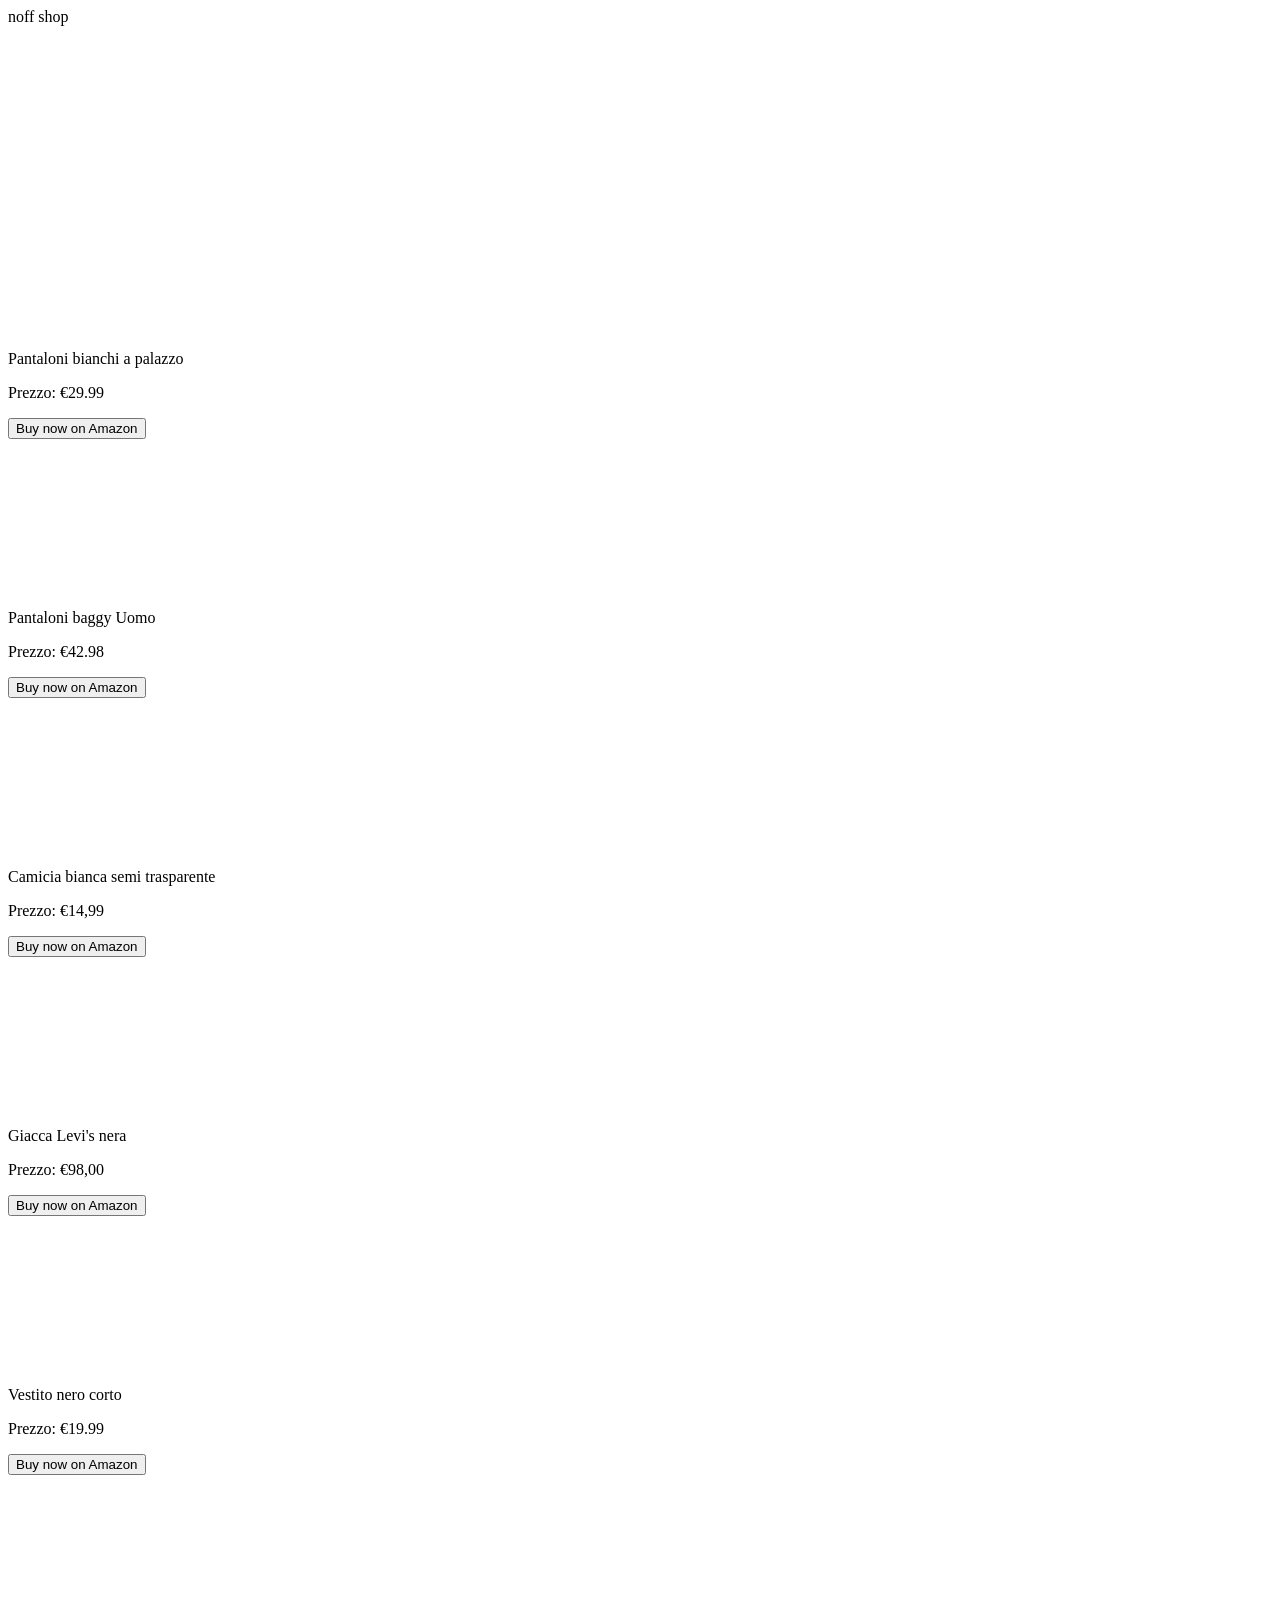
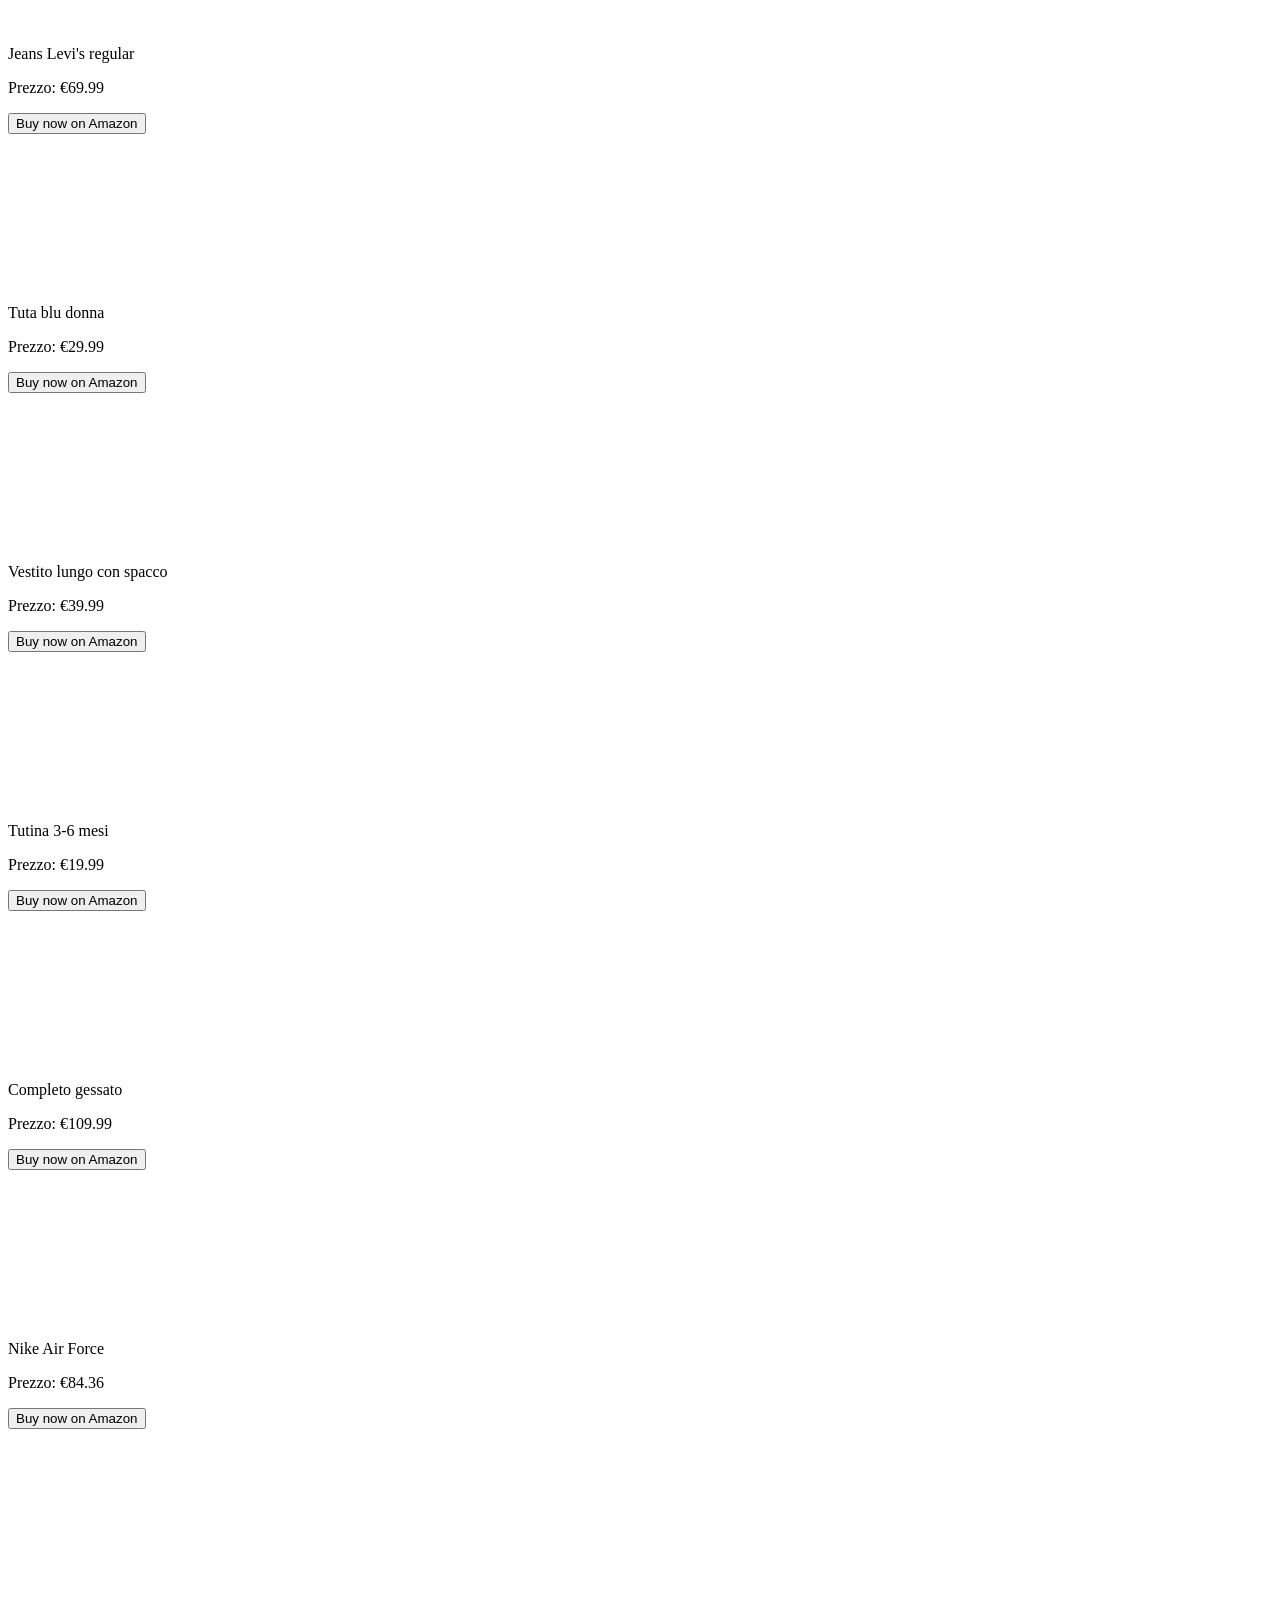
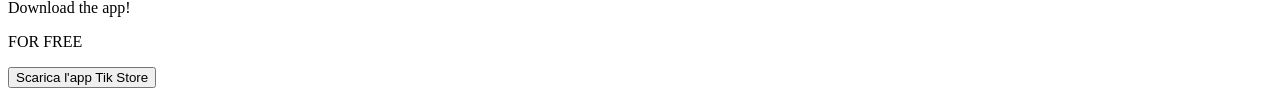
==== index.html @ 3815d43b "Update index.html" ====
<!DOCTYPE html>
<html lang="it">
<head>
    <meta charset="UTF-8">
    <meta name="viewport" content="width=device-width, initial-scale=1.0">
    <title>TIK STORE</title>
    <link rel="stylesheet" href="styles.css">
    <script defer src="https://cloud.umami.is/script.js" data-website-id="e5d9f560-619a-4b61-9530-596d5e879e48"></script>
</head>
    <!-- Google tag (gtag.js) -->
<script async src="https://www.googletagmanager.com/gtag/js?id=G-Q257MFCTND"></script>
<script>
  window.dataLayer = window.dataLayer || [];
  function gtag(){dataLayer.push(arguments);}
  gtag('js', new Date());

  gtag('config', 'G-Q257MFCTND');
</script>
<body>
    <div id="pre-loader"></div>
    <div id="banner">noff shop</div>
    <div id="video-container">
        <div class="video-slide" data-price="€29.99" data-link="https://www.amazon.it/">
            <video src="video0.mp4" loop playsinline></video>
            
        </div>
        <div class="video-slide" data-price="€29.99" data-link="https://https://www.amazon.it/JOPHY-CO-Pantalone-Donna-Bianco/dp/B09PRQ3YXP/ref=sr_1_1_sspa?crid=19XE4E0XV9HF&dib=eyJ2IjoiMSJ9.[base64].y_CmKrtWsdtppRSXjvc-7BpQs8JNpgAT1HPdjNLmNCM&dib_tag=se&keywords=pantaloni+bianchi+donna+palazzo&qid=1717807629&sprefix=pantaloni+bianchi+donna+pala%2Caps%2C193&sr=8-1-spons&sp_csd=d2lkZ2V0TmFtZT1zcF9hdGY&psc=1">
            <video src="video1.mp4" loop playsinline></video>
            <div class="info">
                <p>Pantaloni bianchi a palazzo</p>
                <p>Prezzo: €29.99</p>
                <button class="amazon-btn" data-bottone="Bottone 1" data-link="https://www.amazon.it/JOPHY-CO-Pantalone-Donna-Bianco/dp/B09PRQ3YXP" onclick="window.location.href='https://www.amazon.it/JOPHY-CO-Pantalone-Donna-Bianco/dp/B09PRQ3YXP';">Buy now on Amazon</button>
            </div>
        </div>
        <div class="video-slide" data-price="€42.98" data-link="https://www.amazon.it/AIEOE-pantaloni-vintage-streetwear-bootcut/dp/B0C65MHLM2/ref=sr_1_13?crid=1ROJOJX5DURKT&dib=eyJ2IjoiMSJ9.[base64].2SOMx0hMxxNMP615ok-vS0mSinr7rbz12R0gLc6ctXw&dib_tag=se&keywords=pantaloni+baggy+uomo&qid=1717897355&sprefix=pantaloni+bagg%2Caps%2C286&sr=8-13">
            <video src="video2.mp4" loop playsinline></video>
            <div class="info">
                <p>Pantaloni baggy Uomo</p>
                <p>Prezzo: €42.98</p>
            <button class="amazon-btn" data-bottone="Bottone 2" data-link="https://www.amazon.it/AIEOE-pantaloni-vintage-streetwear-bootcut/dp/B0C65MHLM2/ref=sr_1_13?crid=1ROJOJX5DURKT&keywords=pantaloni+baggy+uomo&qid=1717897355&sprefix=pantaloni+bagg%2Caps%2C286&sr=8-13" onclick="window.location.href='https://www.amazon.it/AIEOE-pantaloni-vintage-streetwear-bootcut/dp/B0C65MHLM2/ref=sr_1_13?crid=1ROJOJX5DURKT&keywords=pantaloni+baggy+uomo&qid=1717897355&sprefix=pantaloni+bagg%2Caps%2C286&sr=8-13';">Buy now on Amazon</button></div>
        </div>
        <div class="video-slide" data-price="€14,99" data-link="https://www.amazon.it/Geagodelia-Trasparente-Camicetta-Risvolto-Allentata/dp/B0CGM1F777/ref=sr_1_2?__mk_it_IT=%C3%85M%C3%85%C5%BD%C3%95%C3%91&crid=3A2UA53HIWTWP&dib=eyJ2IjoiMSJ9.[base64].FDIqiSHChnOHLeS9qDDf5HrY5Uq0FFR7VbrzPZD6fZw&dib_tag=se&keywords=camicia+elegante+bianca+trasparente&qid=1717897882&rnid=1640607031&s=apparel&sprefix=camicia+elegante+bianca+trasparente%2Caps%2C150&sr=1-2">
            <video src="video3.mp4" loop playsinline></video>
            <div class="info">
                <p>Camicia bianca semi trasparente</p>
                <p>Prezzo: €14,99</p>
                <button class="amazon-btn" data-bottone="Bottone 3" data-link="https://www.amazon.it/Geagodelia-Trasparente-Camicetta-Risvolto-Allentata/dp/B0CGM1F777/ref=sr_1_2?crid=3A2UA53HIWTWP&keywords=camicia+elegante+bianca+trasparente&qid=1717897882&rnid=1640607031&s=apparel&sprefix=camicia+elegante+bianca+trasparente%2Caps%2C150&sr=1-2" onclick="window.location.href='https://www.amazon.it/Geagodelia-Trasparente-Camicetta-Risvolto-Allentata/dp/B0CGM1F777/ref=sr_1_2?crid=3A2UA53HIWTWP&keywords=camicia+elegante+bianca+trasparente&qid=1717897882&rnid=1640607031&s=apparel&sprefix=camicia+elegante+bianca+trasparente%2Caps%2C150&sr=1-2';">Buy now on Amazon</button>
            </div>
        </div>
        <div class="video-slide" data-price="€98,00" data-link="https://www.amazon.it/Levis-Giacca-Sherpa-Trucker-Medium/dp/B07KF4QV68/ref=sr_1_37?__mk_it_IT=%C3%85M%C3%85%C5%BD%C3%95%C3%91&crid=XBH207IALLYD&dib=eyJ2IjoiMSJ9.[base64].zdG5MvxM7Ug_PfZ_CUTF4hFdYVcjNnCO2PQHPiqG4Sw&dib_tag=se&keywords=giacca+jeans+uomo+nero+imbottita&qid=1717898148&sprefix=giacca+jeans+uomo+nero+imbottita%2Caps%2C168&sr=8-37">
            <video src="video4.mp4" loop playsinline></video>
            <div class="info">
                <p>Giacca Levi's nera</p>
                <p>Prezzo: €98,00</p>
                <button class="amazon-btn" data-bottone="Bottone 4" data-link="https://www.amazon.it/Levis-Giacca-Sherpa-Trucker-Medium/dp/B07KF4QV68/ref=sr_1_37?crid=XBH207IALLYD&keywords=giacca+jeans+uomo+nero+imbottita&qid=1717898148&sprefix=giacca+jeans+uomo+nero+imbottita%2Caps%2C168&sr=8-37" onclick="window.location.href='https://www.amazon.it/Levis-Giacca-Sherpa-Trucker-Medium/dp/B07KF4QV68/ref=sr_1_37?crid=XBH207IALLYD&keywords=giacca+jeans+uomo+nero+imbottita&qid=1717898148&sprefix=giacca+jeans+uomo+nero+imbottita%2Caps%2C168&sr=8-37';">Buy now on Amazon</button>
            </div>
        </div>
        <div class="video-slide" data-price="€59.99" data-link="https://www.amazon.it">
            <video src="video5.mp4" loop playsinline></video>
            <div class="info">
                <p>Vestito nero corto</p>
                <p>Prezzo: €19.99</p>
                <button class="amazon-btn" data-bottone="Bottone 5" data-link="https://www.amazon.it/Vestito-Nero-Corto/dp/B0XYVestitoNero" onclick="window.location.href='https://www.amazon.it/Vestito-Nero-Corto/dp/B0XYVestitoNero';">Buy now on Amazon</button>
            </div>
        </div>
        <div class="video-slide" data-price="€69.99" data-link="https://www.amazon.it">
            <video src="video6.mp4" loop playsinline></video>
            <div class="info">
                <p>Jeans Levi's regular</p>
                <p>Prezzo: €69.99</p>
                <button class="amazon-btn" data-bottone="Bottone 6" data-link="https://www.amazon.it/Jeans-Levis-Regular/dp/B07YJeansLV" onclick="window.location.href='https://www.amazon.it/Jeans-Levis-Regular/dp/B07YJeansLV';">Buy now on Amazon</button>
            </div>
        </div>
        <div class="video-slide" data-price="€79.99" data-link="https://www.amazon.it">
            <video src="video7.mp4" loop playsinline></video>
            <div class="info">
                <p>Tuta blu donna</p>
                <p>Prezzo: €29.99</p>
                <button class="amazon-btn" data-bottone="Bottone 7" data-link="https://www.amazon.it/Tuta-Blu-Donna/dp/B07ZTutaBlu" onclick="window.location.href='https://www.amazon.it/Tuta-Blu-Donna/dp/B07ZTutaBlu';">Buy now on Amazon</button>
            </div>
        </div>
        <div class="video-slide" data-price="€89.99" data-link="https://www.amazon.it">
            <video src="video8.mp4" loop playsinline></video>
            <div class="info">
                <p>Vestito lungo con spacco</p>
                <p>Prezzo: €39.99</p>
                <button class="amazon-btn" data-bottone="Bottone 8" data-link="https://www.amazon.it/Vestito-Lungo-Con-Spacco/dp/B0XVestitoLungo" onclick="window.location.href='https://www.amazon.it/Vestito-Lungo-Con-Spacco/dp/B0XVestitoLungo';">Buy now on Amazon</button>
            </div>
        </div>
        <div class="video-slide" data-price="€99.99" data-link="https://www.amazon.it">
            <video src="video9.mp4" loop playsinline></video>
            <div class="info">
                <p>Tutina 3-6 mesi</p>
                <p>Prezzo: €19.99</p>
                <button class="amazon-btn" data-bottone="Bottone 9" data-link="https://www.amazon.it/Tutina-3-6-Mesi/dp/B07Tutina" onclick="window.location.href='https://www.amazon.it/Tutina-3-6-Mesi/dp/B07Tutina';">Buy now on Amazon</button>
            </div>
        </div>
        <div class="video-slide" data-price="€109.99" data-link="https://www.amazon.it">
            <video src="video10.mp4" loop playsinline></video>
            <div class="info">
                <p>Completo gessato</p>
                <p>Prezzo: €109.99</p>
                <button class="amazon-btn" data-bottone="Bottone 10" data-link="https://www.amazon.it/Completo-Gessato/dp/B0CGessato" onclick="window.location.href='https://www.amazon.it/Completo-Gessato/dp/B0CGessato';">Buy now on Amazon</button>
            </div>
        </div>
        <div class="video-slide" data-price="€119.99" data-link="https://www.amazon.it/Nike-Force-Scarpe-Basket-White/dp/B08Q9PM45T/ref=asc_df_B08QBCX7DP/?tag=googshopit-21&linkCode=df0&hvadid=495911212744&hvpos=&hvnetw=g&hvrand=4643027069005310709&hvpone=&hvptwo=&hvqmt=&hvdev=c&hvdvcmdl=&hvlocint=&hvlocphy=1008894&hvtargid=pla-1169392820365&mcid=751561fbf2bd39b299c16353d58df954&th=1">
            <video src="video11.mp4" loop playsinline></video>
            <div class="info">
                <p>Nike Air Force</p>
                <p>Prezzo: €84.36</p>
                <button class="amazon-btn" data-bottone="Bottone 11" data-link="https://www.amazon.it/Nike-Air-Force/dp/B07NikeAF" onclick="window.location.href='https://www.amazon.it/Nike-Air-Force/dp/B07NikeAF';">Buy now on Amazon</button>
            </div>
        </div>
        <div class="video-slide" data-price="FREE" data-link="https://clipshop.my.canva.site/app">
            <video src="video20.mp4" loop playsinline></video>
            <div class="info">
                <p>Download the app!</p>
                <p>FOR FREE</p>
                <button class="amazon-btn" data-bottone="Download App" data-link="https://clipshop.my.canva.site/app" onclick="window.location.href='https://clipshop.my.canva.site/app';">Scarica l'app Tik Store</button>
            </div>
        </div>
    </div>
    <script src="script.js"></script>
    <script>
        var loader = document.getElementById("pre-loader");
        window.addEventListener("load", function(){
            setTimeout(function(){
                loader.style.display = "none";
            }, 1500)
        });
    </script>
    <script>
document.querySelectorAll('.amazon-btn').forEach(function(button){
  button.addEventListener('click', function(e){
    e.preventDefault();
    var numBtn = button.getAttribute('data-bottone');
    var linkAmazon = button.getAttribute('data-link');
    gtag('event', 'click_amazon', {
      'event_category': 'Amazon Button',
      'event_label': numBtn,
      'event_value': linkAmazon
    });
    setTimeout(function(){
      window.location.href = linkAmazon;
    }, 200); // serve a dare tempo a Google Analytics di registrare il click!
  });
});
</script>
</body>
</html>
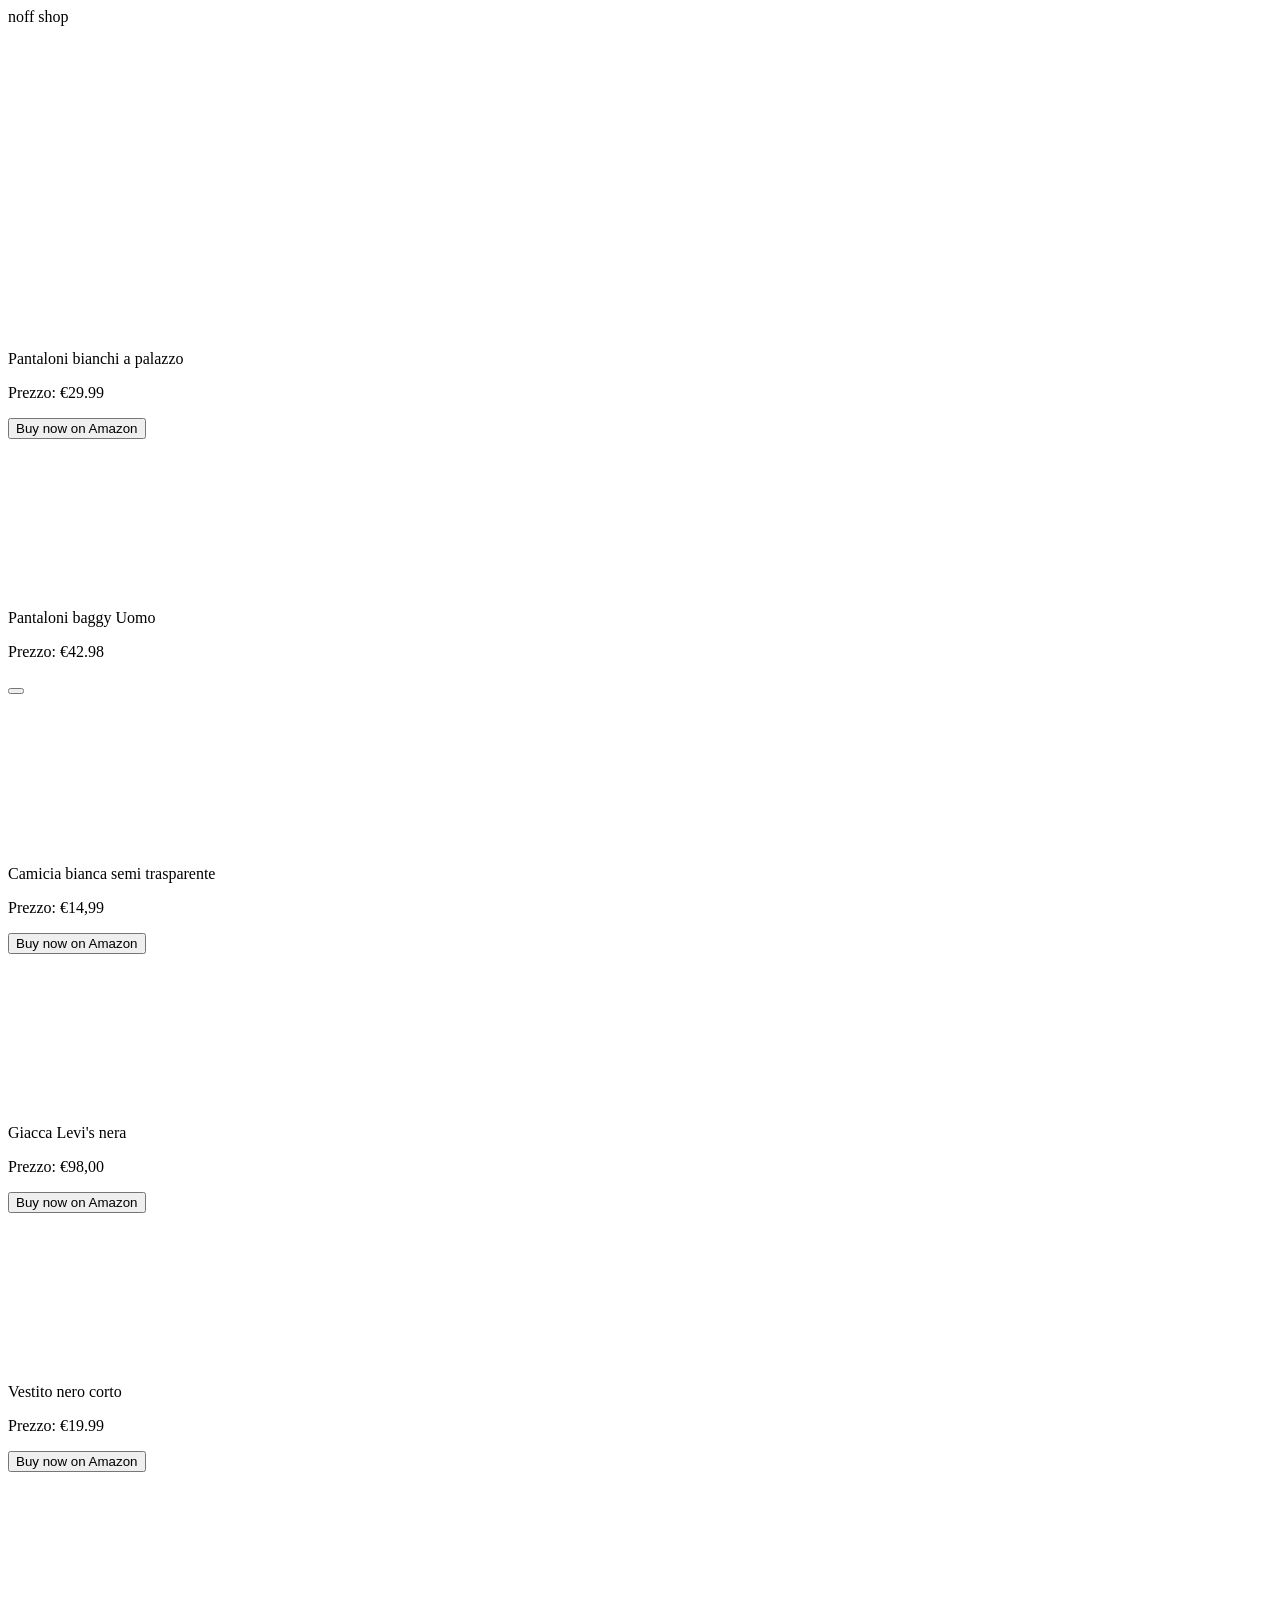
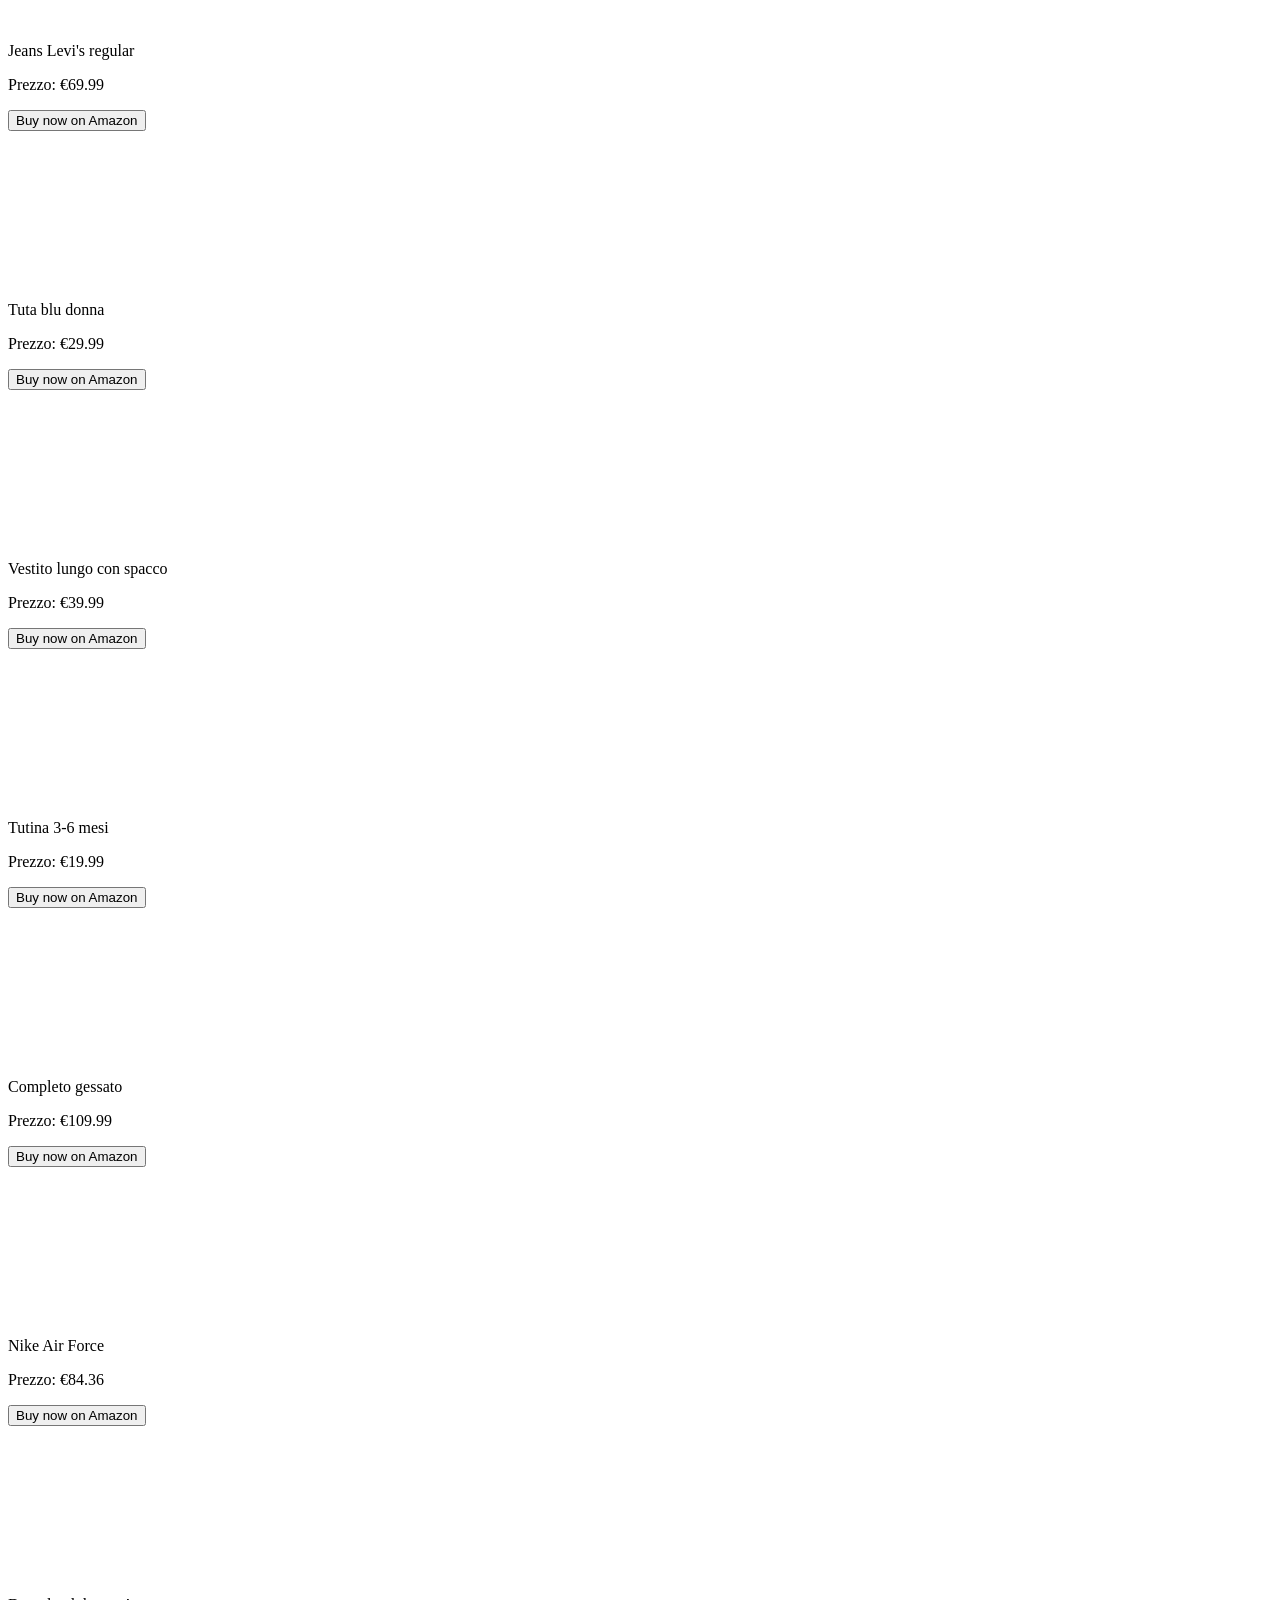
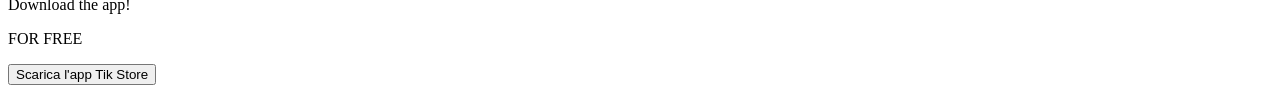
==== commit 652d0033: "Update index.html" ====
--- a/index.html
+++ b/index.html
@@ -3,19 +3,10 @@
 <head>
     <meta charset="UTF-8">
     <meta name="viewport" content="width=device-width, initial-scale=1.0">
-    <title>TIK STORE</title>
+    <title>noff shop</title>
     <link rel="stylesheet" href="styles.css">
     <script defer src="https://cloud.umami.is/script.js" data-website-id="e5d9f560-619a-4b61-9530-596d5e879e48"></script>
 </head>
-    <!-- Google tag (gtag.js) -->
-<script async src="https://www.googletagmanager.com/gtag/js?id=G-Q257MFCTND"></script>
-<script>
-  window.dataLayer = window.dataLayer || [];
-  function gtag(){dataLayer.push(arguments);}
-  gtag('js', new Date());
-
-  gtag('config', 'G-Q257MFCTND');
-</script>
 <body>
     <div id="pre-loader"></div>
     <div id="banner">noff shop</div>
@@ -29,7 +20,7 @@
             <div class="info">
                 <p>Pantaloni bianchi a palazzo</p>
                 <p>Prezzo: €29.99</p>
-                <button class="amazon-btn" data-bottone="Bottone 1" data-link="https://www.amazon.it/JOPHY-CO-Pantalone-Donna-Bianco/dp/B09PRQ3YXP" onclick="window.location.href='https://www.amazon.it/JOPHY-CO-Pantalone-Donna-Bianco/dp/B09PRQ3YXP';">Buy now on Amazon</button>
+                <button class="amazon-btn" data-bottone="Bottone 1" data-link="https://www.amazon.it/JOPHY-CO-Pantalone-Donna-Bianco/dp/B09PRQ3YXP">Buy now on Amazon</button>
             </div>
         </div>
         <div class="video-slide" data-price="€42.98" data-link="https://www.amazon.it/AIEOE-pantaloni-vintage-streetwear-bootcut/dp/B0C65MHLM2/ref=sr_1_13?crid=1ROJOJX5DURKT&dib=eyJ2IjoiMSJ9.[base64].2SOMx0hMxxNMP615ok-vS0mSinr7rbz12R0gLc6ctXw&dib_tag=se&keywords=pantaloni+baggy+uomo&qid=1717897355&sprefix=pantaloni+bagg%2Caps%2C286&sr=8-13">
@@ -37,14 +28,14 @@
             <div class="info">
                 <p>Pantaloni baggy Uomo</p>
                 <p>Prezzo: €42.98</p>
-            <button class="amazon-btn" data-bottone="Bottone 2" data-link="https://www.amazon.it/AIEOE-pantaloni-vintage-streetwear-bootcut/dp/B0C65MHLM2/ref=sr_1_13?crid=1ROJOJX5DURKT&keywords=pantaloni+baggy+uomo&qid=1717897355&sprefix=pantaloni+bagg%2Caps%2C286&sr=8-13" onclick="window.location.href='https://www.amazon.it/AIEOE-pantaloni-vintage-streetwear-bootcut/dp/B0C65MHLM2/ref=sr_1_13?crid=1ROJOJX5DURKT&keywords=pantaloni+baggy+uomo&qid=1717897355&sprefix=pantaloni+bagg%2Caps%2C286&sr=8-13';">Buy now on Amazon</button></div>
+            <button class="amazon-btn" data-bottone="Bottone 2" data-link="https://www.amazon.it/AIEOE-pantaloni-vintage-streetwear-bootcut/dp/B0C65MHLM2/ref=sr_1_13?crid=1ROJOJX5DURKT&keywords=pantaloni+baggy+uomo&qid=1717897355&sprefix=pantaloni+bagg%2Caps%2C286&sr=8-13"></button></div>
         </div>
         <div class="video-slide" data-price="€14,99" data-link="https://www.amazon.it/Geagodelia-Trasparente-Camicetta-Risvolto-Allentata/dp/B0CGM1F777/ref=sr_1_2?__mk_it_IT=%C3%85M%C3%85%C5%BD%C3%95%C3%91&crid=3A2UA53HIWTWP&dib=eyJ2IjoiMSJ9.[base64].FDIqiSHChnOHLeS9qDDf5HrY5Uq0FFR7VbrzPZD6fZw&dib_tag=se&keywords=camicia+elegante+bianca+trasparente&qid=1717897882&rnid=1640607031&s=apparel&sprefix=camicia+elegante+bianca+trasparente%2Caps%2C150&sr=1-2">
             <video src="video3.mp4" loop playsinline></video>
             <div class="info">
                 <p>Camicia bianca semi trasparente</p>
                 <p>Prezzo: €14,99</p>
-                <button class="amazon-btn" data-bottone="Bottone 3" data-link="https://www.amazon.it/Geagodelia-Trasparente-Camicetta-Risvolto-Allentata/dp/B0CGM1F777/ref=sr_1_2?crid=3A2UA53HIWTWP&keywords=camicia+elegante+bianca+trasparente&qid=1717897882&rnid=1640607031&s=apparel&sprefix=camicia+elegante+bianca+trasparente%2Caps%2C150&sr=1-2" onclick="window.location.href='https://www.amazon.it/Geagodelia-Trasparente-Camicetta-Risvolto-Allentata/dp/B0CGM1F777/ref=sr_1_2?crid=3A2UA53HIWTWP&keywords=camicia+elegante+bianca+trasparente&qid=1717897882&rnid=1640607031&s=apparel&sprefix=camicia+elegante+bianca+trasparente%2Caps%2C150&sr=1-2';">Buy now on Amazon</button>
+                <button class="amazon-btn" data-bottone="Bottone 3" data-link="https://www.amazon.it/Geagodelia-Trasparente-Camicetta-Risvolto-Allentata/dp/B0CGM1F777/ref=sr_1_2?crid=3A2UA53HIWTWP&keywords=camicia+elegante+bianca+trasparente&qid=1717897882&rnid=1640607031&s=apparel&sprefix=camicia+elegante+bianca+trasparente%2Caps%2C150&sr=1-2">Buy now on Amazon</button>
             </div>
         </div>
         <div class="video-slide" data-price="€98,00" data-link="https://www.amazon.it/Levis-Giacca-Sherpa-Trucker-Medium/dp/B07KF4QV68/ref=sr_1_37?__mk_it_IT=%C3%85M%C3%85%C5%BD%C3%95%C3%91&crid=XBH207IALLYD&dib=eyJ2IjoiMSJ9.[base64].zdG5MvxM7Ug_PfZ_CUTF4hFdYVcjNnCO2PQHPiqG4Sw&dib_tag=se&keywords=giacca+jeans+uomo+nero+imbottita&qid=1717898148&sprefix=giacca+jeans+uomo+nero+imbottita%2Caps%2C168&sr=8-37">
@@ -52,7 +43,7 @@
             <div class="info">
                 <p>Giacca Levi's nera</p>
                 <p>Prezzo: €98,00</p>
-                <button class="amazon-btn" data-bottone="Bottone 4" data-link="https://www.amazon.it/Levis-Giacca-Sherpa-Trucker-Medium/dp/B07KF4QV68/ref=sr_1_37?crid=XBH207IALLYD&keywords=giacca+jeans+uomo+nero+imbottita&qid=1717898148&sprefix=giacca+jeans+uomo+nero+imbottita%2Caps%2C168&sr=8-37" onclick="window.location.href='https://www.amazon.it/Levis-Giacca-Sherpa-Trucker-Medium/dp/B07KF4QV68/ref=sr_1_37?crid=XBH207IALLYD&keywords=giacca+jeans+uomo+nero+imbottita&qid=1717898148&sprefix=giacca+jeans+uomo+nero+imbottita%2Caps%2C168&sr=8-37';">Buy now on Amazon</button>
+                <button class="amazon-btn" data-bottone="Bottone 4" data-link="https://www.amazon.it/Levis-Giacca-Sherpa-Trucker-Medium/dp/B07KF4QV68/ref=sr_1_37?crid=XBH207IALLYD&keywords=giacca+jeans+uomo+nero+imbottita&qid=1717898148&sprefix=giacca+jeans+uomo+nero+imbottita%2Caps%2C168&sr=8-37">Buy now on Amazon</button>
             </div>
         </div>
         <div class="video-slide" data-price="€59.99" data-link="https://www.amazon.it">
@@ -60,7 +51,7 @@
             <div class="info">
                 <p>Vestito nero corto</p>
                 <p>Prezzo: €19.99</p>
-                <button class="amazon-btn" data-bottone="Bottone 5" data-link="https://www.amazon.it/Vestito-Nero-Corto/dp/B0XYVestitoNero" onclick="window.location.href='https://www.amazon.it/Vestito-Nero-Corto/dp/B0XYVestitoNero';">Buy now on Amazon</button>
+                <button class="amazon-btn" data-bottone="Bottone 5" data-link="https://www.amazon.it/Vestito-Nero-Corto/dp/B0XYVestitoNero">Buy now on Amazon</button>
             </div>
         </div>
         <div class="video-slide" data-price="€69.99" data-link="https://www.amazon.it">
@@ -68,7 +59,7 @@
             <div class="info">
                 <p>Jeans Levi's regular</p>
                 <p>Prezzo: €69.99</p>
-                <button class="amazon-btn" data-bottone="Bottone 6" data-link="https://www.amazon.it/Jeans-Levis-Regular/dp/B07YJeansLV" onclick="window.location.href='https://www.amazon.it/Jeans-Levis-Regular/dp/B07YJeansLV';">Buy now on Amazon</button>
+                <button class="amazon-btn" data-bottone="Bottone 6" data-link="https://www.amazon.it/Jeans-Levis-Regular/dp/B07YJeansLV">Buy now on Amazon</button>
             </div>
         </div>
         <div class="video-slide" data-price="€79.99" data-link="https://www.amazon.it">
@@ -76,7 +67,7 @@
             <div class="info">
                 <p>Tuta blu donna</p>
                 <p>Prezzo: €29.99</p>
-                <button class="amazon-btn" data-bottone="Bottone 7" data-link="https://www.amazon.it/Tuta-Blu-Donna/dp/B07ZTutaBlu" onclick="window.location.href='https://www.amazon.it/Tuta-Blu-Donna/dp/B07ZTutaBlu';">Buy now on Amazon</button>
+                <button class="amazon-btn" data-bottone="Bottone 7" data-link="https://www.amazon.it/Tuta-Blu-Donna/dp/B07ZTutaBlu">Buy now on Amazon</button>
             </div>
         </div>
         <div class="video-slide" data-price="€89.99" data-link="https://www.amazon.it">
@@ -84,7 +75,7 @@
             <div class="info">
                 <p>Vestito lungo con spacco</p>
                 <p>Prezzo: €39.99</p>
-                <button class="amazon-btn" data-bottone="Bottone 8" data-link="https://www.amazon.it/Vestito-Lungo-Con-Spacco/dp/B0XVestitoLungo" onclick="window.location.href='https://www.amazon.it/Vestito-Lungo-Con-Spacco/dp/B0XVestitoLungo';">Buy now on Amazon</button>
+                <button class="amazon-btn" data-bottone="Bottone 8" data-link="https://www.amazon.it/Vestito-Lungo-Con-Spacco/dp/B0XVestitoLungo">Buy now on Amazon</button>
             </div>
         </div>
         <div class="video-slide" data-price="€99.99" data-link="https://www.amazon.it">
@@ -92,7 +83,7 @@
             <div class="info">
                 <p>Tutina 3-6 mesi</p>
                 <p>Prezzo: €19.99</p>
-                <button class="amazon-btn" data-bottone="Bottone 9" data-link="https://www.amazon.it/Tutina-3-6-Mesi/dp/B07Tutina" onclick="window.location.href='https://www.amazon.it/Tutina-3-6-Mesi/dp/B07Tutina';">Buy now on Amazon</button>
+                <button class="amazon-btn" data-bottone="Bottone 9" data-link="https://www.amazon.it/Tutina-3-6-Mesi/dp/B07Tutina">Buy now on Amazon</button>
             </div>
         </div>
         <div class="video-slide" data-price="€109.99" data-link="https://www.amazon.it">
@@ -100,7 +91,7 @@
             <div class="info">
                 <p>Completo gessato</p>
                 <p>Prezzo: €109.99</p>
-                <button class="amazon-btn" data-bottone="Bottone 10" data-link="https://www.amazon.it/Completo-Gessato/dp/B0CGessato" onclick="window.location.href='https://www.amazon.it/Completo-Gessato/dp/B0CGessato';">Buy now on Amazon</button>
+                <button class="amazon-btn" data-bottone="Bottone 10" data-link="https://www.amazon.it/Completo-Gessato/dp/B0CGessato">Buy now on Amazon</button>
             </div>
         </div>
         <div class="video-slide" data-price="€119.99" data-link="https://www.amazon.it/Nike-Force-Scarpe-Basket-White/dp/B08Q9PM45T/ref=asc_df_B08QBCX7DP/?tag=googshopit-21&linkCode=df0&hvadid=495911212744&hvpos=&hvnetw=g&hvrand=4643027069005310709&hvpone=&hvptwo=&hvqmt=&hvdev=c&hvdvcmdl=&hvlocint=&hvlocphy=1008894&hvtargid=pla-1169392820365&mcid=751561fbf2bd39b299c16353d58df954&th=1">
@@ -108,7 +99,7 @@
             <div class="info">
                 <p>Nike Air Force</p>
                 <p>Prezzo: €84.36</p>
-                <button class="amazon-btn" data-bottone="Bottone 11" data-link="https://www.amazon.it/Nike-Air-Force/dp/B07NikeAF" onclick="window.location.href='https://www.amazon.it/Nike-Air-Force/dp/B07NikeAF';">Buy now on Amazon</button>
+                <button class="amazon-btn" data-bottone="Bottone 11" data-link="https://www.amazon.it/Nike-Air-Force/dp/B07NikeAF">Buy now on Amazon</button>
             </div>
         </div>
         <div class="video-slide" data-price="FREE" data-link="https://clipshop.my.canva.site/app">
@@ -116,11 +107,12 @@
             <div class="info">
                 <p>Download the app!</p>
                 <p>FOR FREE</p>
-                <button class="amazon-btn" data-bottone="Download App" data-link="https://clipshop.my.canva.site/app" onclick="window.location.href='https://clipshop.my.canva.site/app';">Scarica l'app Tik Store</button>
+                <button class="amazon-btn" data-bottone="Download App" data-link="https://clipshop.my.canva.site/app">Scarica l'app Tik Store</button>
             </div>
         </div>
     </div>
     <script src="script.js"></script>
+    <script defer src="analytics-tracking.js"></script>
     <script>
         var loader = document.getElementById("pre-loader");
         window.addEventListener("load", function(){
@@ -129,27 +121,6 @@
             }, 1500)
         });
     </script>
-    <script>
-document.querySelectorAll('.amazon-btn').forEach(function(button){
-  button.addEventListener('click', function(e){
-    e.preventDefault();
-    var numBtn = button.getAttribute('data-bottone');
-    var linkAmazon = button.getAttribute('data-link');
-    gtag('event', 'click_amazon', {
-      'event_category': 'Amazon Button',
-      'event_label': numBtn,
-      'event_value': linkAmazon
-    });
-    setTimeout(function(){
-      window.location.href = linkAmazon;
-    }, 200); // serve a dare tempo a Google Analytics di registrare il click!
-  });
-});
-</script>
 </body>
 </html>
 
-
-
-
-
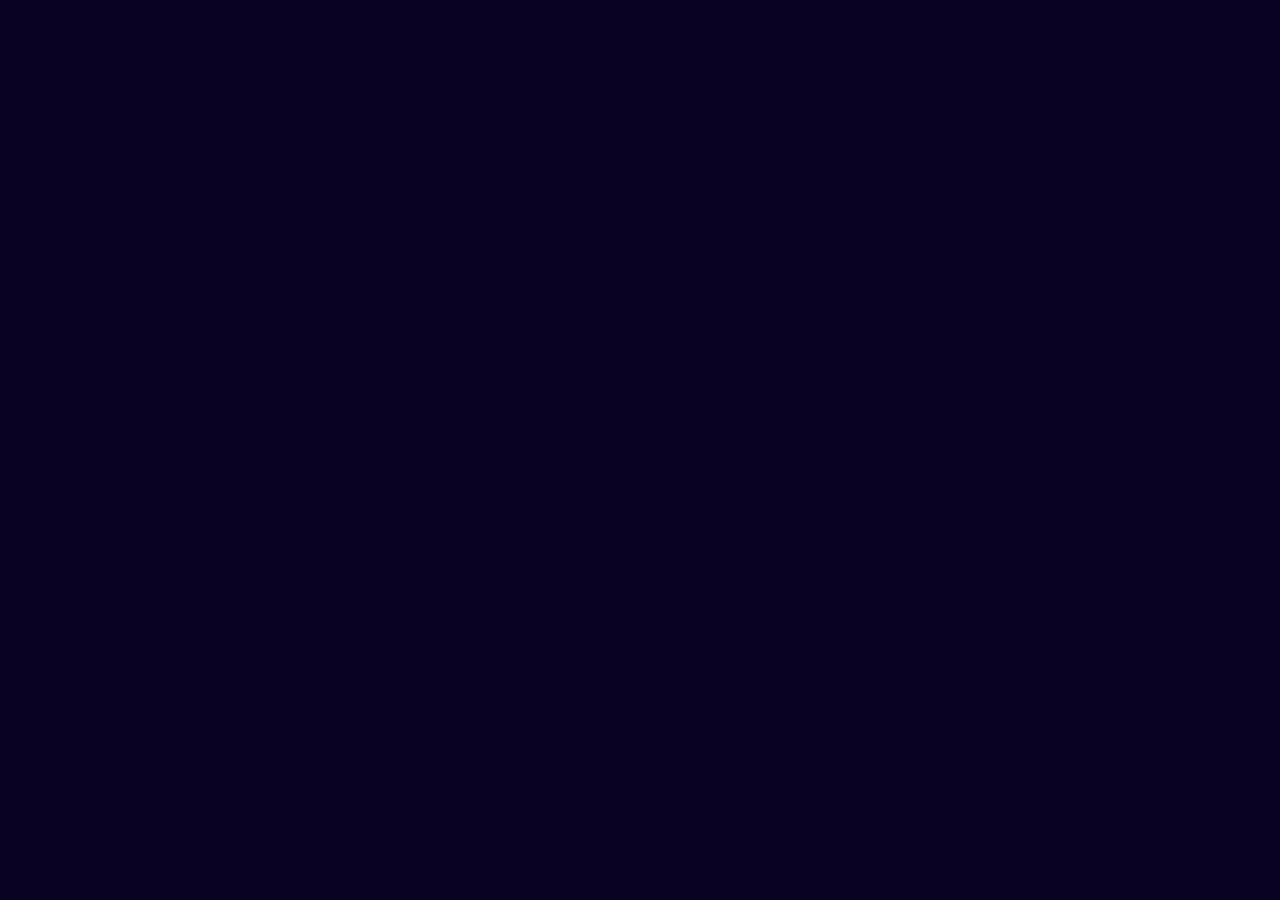
==== commit 23f57b9d: "Add files via upload" ====
--- a/index.html
+++ b/index.html
@@ -1,126 +1,553 @@
 <!DOCTYPE html>
 <html lang="it">
 <head>
-    <meta charset="UTF-8">
-    <meta name="viewport" content="width=device-width, initial-scale=1.0">
-    <title>noff shop</title>
-    <link rel="stylesheet" href="styles.css">
-    <script defer src="https://cloud.umami.is/script.js" data-website-id="e5d9f560-619a-4b61-9530-596d5e879e48"></script>
+  <meta charset="UTF-8">
+  <meta name="viewport" content="width=device-width, initial-scale=1.0">
+  <title>Tik Store</title>
+  <link rel="preconnect" href="https://fonts.googleapis.com">
+  <link rel="preconnect" href="https://fonts.gstatic.com" crossorigin>
+  <link href="https://fonts.googleapis.com/css2?family=Space+Mono:wght@400;700&display=swap" rel="stylesheet">
+  <link rel="stylesheet" href="styles.css">
+  <script defer src="https://cloud.umami.is/script.js" data-website-id="e5d9f560-619a-4b61-9530-596d5e879e48"></script>
 </head>
 <body>
-    <div id="pre-loader"></div>
-    <div id="banner">noff shop</div>
-    <div id="video-container">
-        <div class="video-slide" data-price="€29.99" data-link="https://www.amazon.it/">
-            <video src="video0.mp4" loop playsinline></video>
-            
-        </div>
-        <div class="video-slide" data-price="€29.99" data-link="https://https://www.amazon.it/JOPHY-CO-Pantalone-Donna-Bianco/dp/B09PRQ3YXP/ref=sr_1_1_sspa?crid=19XE4E0XV9HF&dib=eyJ2IjoiMSJ9.[base64].y_CmKrtWsdtppRSXjvc-7BpQs8JNpgAT1HPdjNLmNCM&dib_tag=se&keywords=pantaloni+bianchi+donna+palazzo&qid=1717807629&sprefix=pantaloni+bianchi+donna+pala%2Caps%2C193&sr=8-1-spons&sp_csd=d2lkZ2V0TmFtZT1zcF9hdGY&psc=1">
-            <video src="video1.mp4" loop playsinline></video>
-            <div class="info">
-                <p>Pantaloni bianchi a palazzo</p>
-                <p>Prezzo: €29.99</p>
-                <button class="amazon-btn" data-bottone="Bottone 1" data-link="https://www.amazon.it/JOPHY-CO-Pantalone-Donna-Bianco/dp/B09PRQ3YXP">Buy now on Amazon</button>
-            </div>
-        </div>
-        <div class="video-slide" data-price="€42.98" data-link="https://www.amazon.it/AIEOE-pantaloni-vintage-streetwear-bootcut/dp/B0C65MHLM2/ref=sr_1_13?crid=1ROJOJX5DURKT&dib=eyJ2IjoiMSJ9.[base64].2SOMx0hMxxNMP615ok-vS0mSinr7rbz12R0gLc6ctXw&dib_tag=se&keywords=pantaloni+baggy+uomo&qid=1717897355&sprefix=pantaloni+bagg%2Caps%2C286&sr=8-13">
-            <video src="video2.mp4" loop playsinline></video>
-            <div class="info">
-                <p>Pantaloni baggy Uomo</p>
-                <p>Prezzo: €42.98</p>
-            <button class="amazon-btn" data-bottone="Bottone 2" data-link="https://www.amazon.it/AIEOE-pantaloni-vintage-streetwear-bootcut/dp/B0C65MHLM2/ref=sr_1_13?crid=1ROJOJX5DURKT&keywords=pantaloni+baggy+uomo&qid=1717897355&sprefix=pantaloni+bagg%2Caps%2C286&sr=8-13"></button></div>
-        </div>
-        <div class="video-slide" data-price="€14,99" data-link="https://www.amazon.it/Geagodelia-Trasparente-Camicetta-Risvolto-Allentata/dp/B0CGM1F777/ref=sr_1_2?__mk_it_IT=%C3%85M%C3%85%C5%BD%C3%95%C3%91&crid=3A2UA53HIWTWP&dib=eyJ2IjoiMSJ9.[base64].FDIqiSHChnOHLeS9qDDf5HrY5Uq0FFR7VbrzPZD6fZw&dib_tag=se&keywords=camicia+elegante+bianca+trasparente&qid=1717897882&rnid=1640607031&s=apparel&sprefix=camicia+elegante+bianca+trasparente%2Caps%2C150&sr=1-2">
-            <video src="video3.mp4" loop playsinline></video>
-            <div class="info">
-                <p>Camicia bianca semi trasparente</p>
-                <p>Prezzo: €14,99</p>
-                <button class="amazon-btn" data-bottone="Bottone 3" data-link="https://www.amazon.it/Geagodelia-Trasparente-Camicetta-Risvolto-Allentata/dp/B0CGM1F777/ref=sr_1_2?crid=3A2UA53HIWTWP&keywords=camicia+elegante+bianca+trasparente&qid=1717897882&rnid=1640607031&s=apparel&sprefix=camicia+elegante+bianca+trasparente%2Caps%2C150&sr=1-2">Buy now on Amazon</button>
-            </div>
-        </div>
-        <div class="video-slide" data-price="€98,00" data-link="https://www.amazon.it/Levis-Giacca-Sherpa-Trucker-Medium/dp/B07KF4QV68/ref=sr_1_37?__mk_it_IT=%C3%85M%C3%85%C5%BD%C3%95%C3%91&crid=XBH207IALLYD&dib=eyJ2IjoiMSJ9.[base64].zdG5MvxM7Ug_PfZ_CUTF4hFdYVcjNnCO2PQHPiqG4Sw&dib_tag=se&keywords=giacca+jeans+uomo+nero+imbottita&qid=1717898148&sprefix=giacca+jeans+uomo+nero+imbottita%2Caps%2C168&sr=8-37">
-            <video src="video4.mp4" loop playsinline></video>
-            <div class="info">
-                <p>Giacca Levi's nera</p>
-                <p>Prezzo: €98,00</p>
-                <button class="amazon-btn" data-bottone="Bottone 4" data-link="https://www.amazon.it/Levis-Giacca-Sherpa-Trucker-Medium/dp/B07KF4QV68/ref=sr_1_37?crid=XBH207IALLYD&keywords=giacca+jeans+uomo+nero+imbottita&qid=1717898148&sprefix=giacca+jeans+uomo+nero+imbottita%2Caps%2C168&sr=8-37">Buy now on Amazon</button>
-            </div>
-        </div>
-        <div class="video-slide" data-price="€59.99" data-link="https://www.amazon.it">
-            <video src="video5.mp4" loop playsinline></video>
-            <div class="info">
-                <p>Vestito nero corto</p>
-                <p>Prezzo: €19.99</p>
-                <button class="amazon-btn" data-bottone="Bottone 5" data-link="https://www.amazon.it/Vestito-Nero-Corto/dp/B0XYVestitoNero">Buy now on Amazon</button>
-            </div>
-        </div>
-        <div class="video-slide" data-price="€69.99" data-link="https://www.amazon.it">
-            <video src="video6.mp4" loop playsinline></video>
-            <div class="info">
-                <p>Jeans Levi's regular</p>
-                <p>Prezzo: €69.99</p>
-                <button class="amazon-btn" data-bottone="Bottone 6" data-link="https://www.amazon.it/Jeans-Levis-Regular/dp/B07YJeansLV">Buy now on Amazon</button>
-            </div>
-        </div>
-        <div class="video-slide" data-price="€79.99" data-link="https://www.amazon.it">
-            <video src="video7.mp4" loop playsinline></video>
-            <div class="info">
-                <p>Tuta blu donna</p>
-                <p>Prezzo: €29.99</p>
-                <button class="amazon-btn" data-bottone="Bottone 7" data-link="https://www.amazon.it/Tuta-Blu-Donna/dp/B07ZTutaBlu">Buy now on Amazon</button>
-            </div>
-        </div>
-        <div class="video-slide" data-price="€89.99" data-link="https://www.amazon.it">
-            <video src="video8.mp4" loop playsinline></video>
-            <div class="info">
-                <p>Vestito lungo con spacco</p>
-                <p>Prezzo: €39.99</p>
-                <button class="amazon-btn" data-bottone="Bottone 8" data-link="https://www.amazon.it/Vestito-Lungo-Con-Spacco/dp/B0XVestitoLungo">Buy now on Amazon</button>
-            </div>
-        </div>
-        <div class="video-slide" data-price="€99.99" data-link="https://www.amazon.it">
-            <video src="video9.mp4" loop playsinline></video>
-            <div class="info">
-                <p>Tutina 3-6 mesi</p>
-                <p>Prezzo: €19.99</p>
-                <button class="amazon-btn" data-bottone="Bottone 9" data-link="https://www.amazon.it/Tutina-3-6-Mesi/dp/B07Tutina">Buy now on Amazon</button>
-            </div>
-        </div>
-        <div class="video-slide" data-price="€109.99" data-link="https://www.amazon.it">
-            <video src="video10.mp4" loop playsinline></video>
-            <div class="info">
-                <p>Completo gessato</p>
-                <p>Prezzo: €109.99</p>
-                <button class="amazon-btn" data-bottone="Bottone 10" data-link="https://www.amazon.it/Completo-Gessato/dp/B0CGessato">Buy now on Amazon</button>
-            </div>
-        </div>
-        <div class="video-slide" data-price="€119.99" data-link="https://www.amazon.it/Nike-Force-Scarpe-Basket-White/dp/B08Q9PM45T/ref=asc_df_B08QBCX7DP/?tag=googshopit-21&linkCode=df0&hvadid=495911212744&hvpos=&hvnetw=g&hvrand=4643027069005310709&hvpone=&hvptwo=&hvqmt=&hvdev=c&hvdvcmdl=&hvlocint=&hvlocphy=1008894&hvtargid=pla-1169392820365&mcid=751561fbf2bd39b299c16353d58df954&th=1">
-            <video src="video11.mp4" loop playsinline></video>
-            <div class="info">
-                <p>Nike Air Force</p>
-                <p>Prezzo: €84.36</p>
-                <button class="amazon-btn" data-bottone="Bottone 11" data-link="https://www.amazon.it/Nike-Air-Force/dp/B07NikeAF">Buy now on Amazon</button>
-            </div>
-        </div>
-        <div class="video-slide" data-price="FREE" data-link="https://clipshop.my.canva.site/app">
-            <video src="video20.mp4" loop playsinline></video>
-            <div class="info">
-                <p>Download the app!</p>
-                <p>FOR FREE</p>
-                <button class="amazon-btn" data-bottone="Download App" data-link="https://clipshop.my.canva.site/app">Scarica l'app Tik Store</button>
-            </div>
-        </div>
-    </div>
-    <script src="script.js"></script>
-    <script defer src="analytics-tracking.js"></script>
-    <script>
-        var loader = document.getElementById("pre-loader");
-        window.addEventListener("load", function(){
-            setTimeout(function(){
-                loader.style.display = "none";
-            }, 1500)
-        });
-    </script>
+  <div id="pre-loader"></div>
+
+  <div id="banner">noff.shop</div>
+
+  <button id="menu-toggle" type="button" aria-label="Apri il menu" aria-expanded="false" aria-controls="menu">
+    <span></span>
+    <span></span>
+    <span></span>
+  </button>
+
+  <nav id="menu">
+    <!-- Cambia href con le pagine reali; per aggiungere un link copia una riga <a> -->
+    <a href="https://clipshop.my.canva.site/creatorlanding">.join the network</a>
+    <a href="https://tally.so/r/817XQY">.create your page</a>
+    <a href="https://clipshop.my.canva.site/app">.download app</a>
+  </nav>
+  <div id="video-container">
+
+    <div class="video-slide">
+      <video src="videos/video0.mp4" loop playsinline></video>
+    </div>
+
+<div class="video-slide">
+      <video src="videos/Brown trousers, floreal shirt, black sunglasses.mp4" loop playsinline></video>
+      <div class="info-carousel">
+        <div class="info-box">
+          <p>Nome prodotto</p>
+          <p>Prezzo: €29.99</p>
+          <button onclick="window.location.href='https://www.amazon.it/'" data-umami-event="prdouct1slide1">Compra su Amazon</button>
+        </div>
+        <div class="info-box">
+          <p>Nome prodotto</p>
+          <p>Prezzo: €29.99</p>
+          <button onclick="window.location.href='https://www.amazon.it/'" data-umami-event="prdouct2slide1">Compra su Amazon</button>
+        </div>
+        <div class="info-box">
+          <p>Nome prodotto</p>
+          <p>Prezzo: €29.99</p>
+          <button onclick="window.location.href='https://www.amazon.it/'" data-umami-event="prdouct3slide1">Compra su Amazon</button>
+        </div>
+      </div>
+    </div>
+
+    <div class="video-slide">
+      <video src="videos/Black adidas t-shirt.mp4" loop playsinline></video>
+      <div class="info-carousel">
+        <div class="info-box">
+          <p>Nome prodotto</p>
+          <p>Prezzo: €29.99</p>
+          <button onclick="window.location.href='https://www.amazon.it/'" data-umami-event="prdouct1slide2">Compra su Amazon</button>
+        </div>
+        <div class="info-box">
+          <p>Nome prodotto</p>
+          <p>Prezzo: €29.99</p>
+          <button onclick="window.location.href='https://www.amazon.it/'" data-umami-event="prdouct2slide2">Compra su Amazon</button>
+        </div>
+        <div class="info-box">
+          <p>Nome prodotto</p>
+          <p>Prezzo: €29.99</p>
+          <button onclick="window.location.href='https://www.amazon.it/'" data-umami-event="prdouct3slide2">Compra su Amazon</button>
+        </div>
+      </div>
+    </div>
+
+     <div class="video-slide">
+      <video src="videos/Black adidas shoes, Gray adidas sport pants.mp4" loop playsinline></video>
+      <div class="info-carousel">
+        <div class="info-box">
+          <p>Nome prodotto</p>
+          <p>Prezzo: €29.99</p>
+          <button onclick="window.location.href='https://www.amazon.it/'" data-umami-event="prdouct1slide3">Compra su Amazon</button>
+        </div>
+        <div class="info-box">
+          <p>Nome prodotto</p>
+          <p>Prezzo: €29.99</p>
+          <button onclick="window.location.href='https://www.amazon.it/'" data-umami-event="prdouct2slide3">Compra su Amazon</button>
+        </div>
+        <div class="info-box">
+          <p>Nome prodotto</p>
+          <p>Prezzo: €29.99</p>
+          <button onclick="window.location.href='https://www.amazon.it/'" data-umami-event="prdouct3slide3">Compra su Amazon</button>
+        </div>
+      </div>
+    </div>
+
+    <div class="video-slide">
+      <video src="videos/Black body.mp4" loop playsinline></video>
+      <div class="info-carousel">
+        <div class="info-box">
+          <p>Nome prodotto</p>
+          <p>Prezzo: €29.99</p>
+          <button onclick="window.location.href='https://www.amazon.it/'" data-umami-event="prdouct1slide4">Compra su Amazon</button>
+        </div>
+        <div class="info-box">
+          <p>Nome prodotto</p>
+          <p>Prezzo: €29.99</p>
+          <button onclick="window.location.href='https://www.amazon.it/'" data-umami-event="prdouct2slide4">Compra su Amazon</button>
+        </div>
+        <div class="info-box">
+          <p>Nome prodotto</p>
+          <p>Prezzo: €29.99</p>
+          <button onclick="window.location.href='https://www.amazon.it/'" data-umami-event="prdouct3slide4">Compra su Amazon</button>
+        </div>
+      </div>
+    </div>
+
+    <div class="video-slide">
+      <video src="videos/Black crop top, elegant black trousers, white sneakers.mp4" loop playsinline></video>
+      <div class="info-carousel">
+        <div class="info-box">
+          <p>Nome prodotto</p>
+          <p>Prezzo: €29.99</p>
+          <button onclick="window.location.href='https://www.amazon.it/'" data-umami-event="prdouct1slide5">Compra su Amazon</button>
+        </div>
+        <div class="info-box">
+          <p>Nome prodotto</p>
+          <p>Prezzo: €29.99</p>
+          <button onclick="window.location.href='https://www.amazon.it/'" data-umami-event="prdouct2slide5">Compra su Amazon</button>
+        </div>
+        <div class="info-box">
+          <p>Nome prodotto</p>
+          <p>Prezzo: €29.99</p>
+          <button onclick="window.location.href='https://www.amazon.it/'" data-umami-event="prdouct3slide5">Compra su Amazon</button>
+        </div>
+      </div>
+    </div>
+
+    <div class="video-slide">
+      <video src="videos/join the network.mp4" loop playsinline></video>
+      <div class="info-carousel">
+        <div class="info-box">
+          <p>Join the network</p>
+          <p>Crea la tua page</p>
+          <button onclick="window.location.href='https://clipshop.my.canva.site/creatorlanding'" data-umami-event="DownloadApp">Contattaci</button>
+        </div>
+      </div>
+    </div>
+
+    <div class="video-slide">
+      <video src="videos/Black leather outfit.mp4" loop playsinline></video>
+      <div class="info-carousel">
+        <div class="info-box">
+          <p>Nome prodotto</p>
+          <p>Prezzo: €29.99</p>
+          <button onclick="window.location.href='https://www.amazon.it/'" data-umami-event="prdouct1slide6">Compra su Amazon</button>
+        </div>
+        <div class="info-box">
+          <p>Nome prodotto</p>
+          <p>Prezzo: €29.99</p>
+          <button onclick="window.location.href='https://www.amazon.it/'" data-umami-event="prdouct2slide6">Compra su Amazon</button>
+        </div>
+        <div class="info-box">
+          <p>Nome prodotto</p>
+          <p>Prezzo: €29.99</p>
+          <button onclick="window.location.href='https://www.amazon.it/'" data-umami-event="prdouct3slide6">Compra su Amazon</button>
+        </div>
+      </div>
+    </div>
+
+    <div class="video-slide">
+      <video src="videos/Black lingerie.mp4" loop playsinline></video>
+      <div class="info-carousel">
+        <div class="info-box">
+          <p>Nome prodotto</p>
+          <p>Prezzo: €29.99</p>
+          <button onclick="window.location.href='https://www.amazon.it/'" data-umami-event="prdouct1slide7">Compra su Amazon</button>
+        </div>
+        <div class="info-box">
+          <p>Nome prodotto</p>
+          <p>Prezzo: €29.99</p>
+          <button onclick="window.location.href='https://www.amazon.it/'" data-umami-event="prdouct2slide7">Compra su Amazon</button>
+        </div>
+        <div class="info-box">
+          <p>Nome prodotto</p>
+          <p>Prezzo: €29.99</p>
+          <button onclick="window.location.href='https://www.amazon.it/'" data-umami-event="prdouct3slide7">Compra su Amazon</button>
+        </div>
+      </div>
+    </div>
+
+    <div class="video-slide">
+      <video src="videos/black top and black shirt and white and black sweatshirt, and black sunglasses.mp4" loop playsinline></video>
+      <div class="info-carousel">
+        <div class="info-box">
+          <p>Nome prodotto</p>
+          <p>Prezzo: €29.99</p>
+          <button onclick="window.location.href='https://www.amazon.it/'" data-umami-event="prdouct1slide8">Compra su Amazon</button>
+        </div>
+        <div class="info-box">
+          <p>Nome prodotto</p>
+          <p>Prezzo: €29.99</p>
+          <button onclick="window.location.href='https://www.amazon.it/'" data-umami-event="prdouct2slide8">Compra su Amazon</button>
+        </div>
+        <div class="info-box">
+          <p>Nome prodotto</p>
+          <p>Prezzo: €29.99</p>
+          <button onclick="window.location.href='https://www.amazon.it/'" data-umami-event="prdouct3slide8">Compra su Amazon</button>
+        </div>
+      </div>
+    </div>
+
+    <div class="video-slide">
+      <video src="videos/bòack party outfit.mp4" loop playsinline></video>
+      <div class="info-carousel">
+        <div class="info-box">
+          <p>Nome prodotto</p>
+          <p>Prezzo: €29.99</p>
+          <button onclick="window.location.href='https://www.amazon.it/'" data-umami-event="prdouct1slide9">Compra su Amazon</button>
+        </div>
+        <div class="info-box">
+          <p>Nome prodotto</p>
+          <p>Prezzo: €29.99</p>
+          <button onclick="window.location.href='https://www.amazon.it/'" data-umami-event="prdouct2slide9">Compra su Amazon</button>
+        </div>
+        <div class="info-box">
+          <p>Nome prodotto</p>
+          <p>Prezzo: €29.99</p>
+          <button onclick="window.location.href='https://www.amazon.it/'" data-umami-event="prdouct3slide9">Compra su Amazon</button>
+        </div>
+      </div>
+    </div>
+
+    <div class="video-slide">
+      <video src="videos/grary long tshits, blu jeans, white handbag.mp4" loop playsinline></video>
+      <div class="info-carousel">
+        <div class="info-box">
+          <p>Nome prodotto</p>
+          <p>Prezzo: €29.99</p>
+          <button onclick="window.location.href='https://www.amazon.it/'" data-umami-event="prdouct1slide10">Compra su Amazon</button>
+        </div>
+        <div class="info-box">
+          <p>Nome prodotto</p>
+          <p>Prezzo: €29.99</p>
+          <button onclick="window.location.href='https://www.amazon.it/'" data-umami-event="prdouct2slide10">Compra su Amazon</button>
+        </div>
+        <div class="info-box">
+          <p>Nome prodotto</p>
+          <p>Prezzo: €29.99</p>
+          <button onclick="window.location.href='https://www.amazon.it/'" data-umami-event="prdouct3slide10">Compra su Amazon</button>
+        </div>
+      </div>
+    </div>
+
+    <div class="video-slide">
+      <video src="videos/video20.mp4" loop playsinline></video>
+      <div class="info-carousel">
+        <div class="info-box">
+          <p>Scarica l'app</p>
+          <p>Gratis</p>
+          <button onclick="window.location.href='https://clipshop.my.canva.site/app'" data-umami-event="DownloadApp">Scarica</button>
+        </div>
+      </div>
+    </div>
+
+        <div class="video-slide">
+      <video src="videos/balck lingerie and black shoes.mp4" loop playsinline></video>
+      <div class="info-carousel">
+        <div class="info-box">
+          <p>Nome prodotto</p>
+          <p>Prezzo: €29.99</p>
+          <button onclick="window.location.href='https://www.amazon.it/'" data-umami-event="prdouct1slide11">Compra su Amazon</button>
+        </div>
+        <div class="info-box">
+          <p>Nome prodotto</p>
+          <p>Prezzo: €29.99</p>
+          <button onclick="window.location.href='https://www.amazon.it/'" data-umami-event="prdouct2slide11">Compra su Amazon</button>
+        </div>
+        <div class="info-box">
+          <p>Nome prodotto</p>
+          <p>Prezzo: €29.99</p>
+          <button onclick="window.location.href='https://www.amazon.it/'" data-umami-event="prdouct3slide11">Compra su Amazon</button>
+        </div>
+      </div>
+    </div>
+
+    <div class="video-slide">
+      <video src="videos/Bikini gray back.mp4" loop playsinline></video>
+      <div class="info-carousel">
+        <div class="info-box">
+          <p>Nome prodotto</p>
+          <p>Prezzo: €29.99</p>
+          <button onclick="window.location.href='https://www.amazon.it/'" data-umami-event="prdouct1slide12">Compra su Amazon</button>
+        </div>
+        <div class="info-box">
+          <p>Nome prodotto</p>
+          <p>Prezzo: €29.99</p>
+          <button onclick="window.location.href='https://www.amazon.it/'" data-umami-event="prdouct2slide12">Compra su Amazon</button>
+        </div>
+        <div class="info-box">
+          <p>Nome prodotto</p>
+          <p>Prezzo: €29.99</p>
+          <button onclick="window.location.href='https://www.amazon.it/'" data-umami-event="prdouct3slide12">Compra su Amazon</button>
+        </div>
+      </div>
+    </div>
+
+    <div class="video-slide">
+      <video src="videos/Gray bikini.mp4" loop playsinline></video>
+      <div class="info-carousel">
+        <div class="info-box">
+          <p>Nome prodotto</p>
+          <p>Prezzo: €29.99</p>
+          <button onclick="window.location.href='https://www.amazon.it/'" data-umami-event="prdouct1slide13">Compra su Amazon</button>
+        </div>
+        <div class="info-box">
+          <p>Nome prodotto</p>
+          <p>Prezzo: €29.99</p>
+          <button onclick="window.location.href='https://www.amazon.it/'" data-umami-event="prdouct2slide13">Compra su Amazon</button>
+        </div>
+        <div class="info-box">
+          <p>Nome prodotto</p>
+          <p>Prezzo: €29.99</p>
+          <button onclick="window.location.href='https://www.amazon.it/'" data-umami-event="prdouct3slide13">Compra su Amazon</button>
+        </div>
+      </div>
+    </div>
+
+    <div class="video-slide">
+      <video src="videos/Jeans blue,  black sexy thist.mp4" loop playsinline></video>
+      <div class="info-carousel">
+        <div class="info-box">
+          <p>Nome prodotto</p>
+          <p>Prezzo: €29.99</p>
+          <button onclick="window.location.href='https://www.amazon.it/'" data-umami-event="prdouct1slide14">Compra su Amazon</button>
+        </div>
+        <div class="info-box">
+          <p>Nome prodotto</p>
+          <p>Prezzo: €29.99</p>
+          <button onclick="window.location.href='https://www.amazon.it/'" data-umami-event="prdouct2slide14">Compra su Amazon</button>
+        </div>
+        <div class="info-box">
+          <p>Nome prodotto</p>
+          <p>Prezzo: €29.99</p>
+          <button onclick="window.location.href='https://www.amazon.it/'" data-umami-event="prdouct3slide14">Compra su Amazon</button>
+        </div>
+      </div>
+    </div>
+
+    <div class="video-slide">
+      <video src="videos/jeans jacket, black trousers.mp4" loop playsinline></video>
+      <div class="info-carousel">
+        <div class="info-box">
+          <p>Nome prodotto</p>
+          <p>Prezzo: €29.99</p>
+          <button onclick="window.location.href='https://www.amazon.it/'" data-umami-event="prdouct1slide15">Compra su Amazon</button>
+        </div>
+        <div class="info-box">
+          <p>Nome prodotto</p>
+          <p>Prezzo: €29.99</p>
+          <button onclick="window.location.href='https://www.amazon.it/'" data-umami-event="prdouct2slide15">Compra su Amazon</button>
+        </div>
+        <div class="info-box">
+          <p>Nome prodotto</p>
+          <p>Prezzo: €29.99</p>
+          <button onclick="window.location.href='https://www.amazon.it/'" data-umami-event="prdouct3slide15">Compra su Amazon</button>
+        </div>
+      </div>
+    </div>
+
+    <div class="video-slide">
+      <video src="videos/leather coat, black elephant trousers, pink pochette.mp4" loop playsinline></video>
+      <div class="info-carousel">
+        <div class="info-box">
+          <p>Nome prodotto</p>
+          <p>Prezzo: €29.99</p>
+          <button onclick="window.location.href='https://www.amazon.it/'" data-umami-event="prdouct1slide16">Compra su Amazon</button>
+        </div>
+        <div class="info-box">
+          <p>Nome prodotto</p>
+          <p>Prezzo: €29.99</p>
+          <button onclick="window.location.href='https://www.amazon.it/'" data-umami-event="prdouct2slide16">Compra su Amazon</button>
+        </div>
+        <div class="info-box">
+          <p>Nome prodotto</p>
+          <p>Prezzo: €29.99</p>
+          <button onclick="window.location.href='https://www.amazon.it/'" data-umami-event="prdouct3slide16">Compra su Amazon</button>
+        </div>
+      </div>
+    </div>
+
+    <div class="video-slide">
+      <video src="videos/Leathert jacket, airpods, gold earings.mp4" loop playsinline></video>
+      <div class="info-carousel">
+        <div class="info-box">
+          <p>Nome prodotto</p>
+          <p>Prezzo: €29.99</p>
+          <button onclick="window.location.href='https://www.amazon.it/'" data-umami-event="prdouct1slide17">Compra su Amazon</button>
+        </div>
+        <div class="info-box">
+          <p>Nome prodotto</p>
+          <p>Prezzo: €29.99</p>
+          <button onclick="window.location.href='https://www.amazon.it/'" data-umami-event="prdouct2slide17">Compra su Amazon</button>
+        </div>
+        <div class="info-box">
+          <p>Nome prodotto</p>
+          <p>Prezzo: €29.99</p>
+          <button onclick="window.location.href='https://www.amazon.it/'" data-umami-event="prdouct3slide17">Compra su Amazon</button>
+        </div>
+      </div>
+    </div>
+
+    <div class="video-slide">
+      <video src="videos/leopard shirt, balck trousers, white sneakers 2.mp4" loop playsinline></video>
+      <div class="info-carousel">
+        <div class="info-box">
+          <p>Nome prodotto</p>
+          <p>Prezzo: €29.99</p>
+          <button onclick="window.location.href='https://www.amazon.it/'" data-umami-event="prdouct1slide18">Compra su Amazon</button>
+        </div>
+        <div class="info-box">
+          <p>Nome prodotto</p>
+          <p>Prezzo: €29.99</p>
+          <button onclick="window.location.href='https://www.amazon.it/'" data-umami-event="prdouct2slide18">Compra su Amazon</button>
+        </div>
+        <div class="info-box">
+          <p>Nome prodotto</p>
+          <p>Prezzo: €29.99</p>
+          <button onclick="window.location.href='https://www.amazon.it/'" data-umami-event="prdouct3slide18">Compra su Amazon</button>
+        </div>
+      </div>
+    </div>
+
+    <div class="video-slide">
+      <video src="videos/leopard shirt, balck trousers, white sneakers.mp4" loop playsinline></video>
+      <div class="info-carousel">
+        <div class="info-box">
+          <p>Nome prodotto</p>
+          <p>Prezzo: €29.99</p>
+          <button onclick="window.location.href='https://www.amazon.it/'" data-umami-event="prdouct1slide19">Compra su Amazon</button>
+        </div>
+        <div class="info-box">
+          <p>Nome prodotto</p>
+          <p>Prezzo: €29.99</p>
+          <button onclick="window.location.href='https://www.amazon.it/'" data-umami-event="prdouct2slide19">Compra su Amazon</button>
+        </div>
+        <div class="info-box">
+          <p>Nome prodotto</p>
+          <p>Prezzo: €29.99</p>
+          <button onclick="window.location.href='https://www.amazon.it/'" data-umami-event="prdouct3slide19">Compra su Amazon</button>
+        </div>
+      </div>
+    </div>
+
+    <div class="video-slide">
+      <video src="videos/Moschino hoodie_short skirt blakc_blackboots.mp4" loop playsinline></video>
+      <div class="info-carousel">
+        <div class="info-box">
+          <p>Nome prodotto</p>
+          <p>Prezzo: €29.99</p>
+          <button onclick="window.location.href='https://www.amazon.it/'" data-umami-event="prdouct1slide20">Compra su Amazon</button>
+        </div>
+        <div class="info-box">
+          <p>Nome prodotto</p>
+          <p>Prezzo: €29.99</p>
+          <button onclick="window.location.href='https://www.amazon.it/'" data-umami-event="prdouct2slide20">Compra su Amazon</button>
+        </div>
+        <div class="info-box">
+          <p>Nome prodotto</p>
+          <p>Prezzo: €29.99</p>
+          <button onclick="window.location.href='https://www.amazon.it/'" data-umami-event="prdouct3slide20">Compra su Amazon</button>
+        </div>
+      </div>
+    </div>
+
+    <div class="video-slide">
+      <video src="videos/Poles dance sport brass and pants.mp4" loop playsinline></video>
+      <div class="info-carousel">
+        <div class="info-box">
+          <p>Nome prodotto</p>
+          <p>Prezzo: €29.99</p>
+          <button onclick="window.location.href='https://www.amazon.it/'" data-umami-event="prdouct1slide21">Compra su Amazon</button>
+        </div>
+        <div class="info-box">
+          <p>Nome prodotto</p>
+          <p>Prezzo: €29.99</p>
+          <button onclick="window.location.href='https://www.amazon.it/'" data-umami-event="prdouct2slide21">Compra su Amazon</button>
+        </div>
+        <div class="info-box">
+          <p>Nome prodotto</p>
+          <p>Prezzo: €29.99</p>
+          <button onclick="window.location.href='https://www.amazon.it/'" data-umami-event="prdouct3slide21">Compra su Amazon</button>
+        </div>
+      </div>
+    </div>
+
+    <div class="video-slide">
+      <video src="videos/red dress.mp4" loop playsinline></video>
+      <div class="info-carousel">
+        <div class="info-box">
+          <p>Nome prodotto</p>
+          <p>Prezzo: €29.99</p>
+          <button onclick="window.location.href='https://www.amazon.it/'" data-umami-event="prdouct1slide22">Compra su Amazon</button>
+        </div>
+        <div class="info-box">
+          <p>Nome prodotto</p>
+          <p>Prezzo: €29.99</p>
+          <button onclick="window.location.href='https://www.amazon.it/'" data-umami-event="prdouct2slide22">Compra su Amazon</button>
+        </div>
+        <div class="info-box">
+          <p>Nome prodotto</p>
+          <p>Prezzo: €29.99</p>
+          <button onclick="window.location.href='https://www.amazon.it/'" data-umami-event="prdouct3slide22">Compra su Amazon</button>
+        </div>
+      </div>
+    </div>
+
+    <div class="video-slide">
+      <video src="videos/video20.mp4" loop playsinline></video>
+      <div class="info-carousel">
+        <div class="info-box">
+          <p>Scarica l'app</p>
+          <p>Gratis</p>
+          <button onclick="window.location.href='https://clipshop.my.canva.site/app'" data-umami-event="DownloadApp">Scarica</button>
+        </div>
+      </div>
+    </div>
+
+    <!-- Aggiungi altre slide con la stessa struttura se vuoi -->
+  </div>
+  <script src="script.js"></script>
+  <script>
+  document.addEventListener('click', function(e) {
+    const btn = e.target.closest('button[data-umami-event]');
+    if (!btn || typeof window.umami === 'undefined') return;
+    window.umami.track('any-button-click', { page: location.pathname });
+  });
+</script>
 </body>
 </html>
 
+
+
+
+
+
+
+
+
+
+
--- a/styles.css
+++ b/styles.css
@@ -0,0 +1,247 @@
+body {
+  margin: 0;
+  font-family: Arial, sans-serif;
+  background-color: #121212;
+  color: white;
+  overflow: hidden;
+}
+
+/* ---------- Banner ---------- */
+#banner {
+  position: fixed;
+  top: 0;
+  width: 100%;
+  box-sizing: border-box;
+  height: 50px;
+  line-height: 30px;
+  background: linear-gradient(to bottom, rgba(0, 0, 0, 0.078) 70%, rgba(0, 0, 0, 0.166) 10%);
+  text-align: center;
+  padding: 10px 0;
+  font-size: 26px;
+  font-weight: bold;
+  font-family: 'Space Mono', monospace;
+  z-index: 1000;
+  color: rgb(255, 255, 255);
+}
+
+/* ---------- Menu hamburger (in alto a sx) ---------- */
+#menu-toggle {
+  position: fixed;
+  top: 0;
+  right: 0;
+  width: 50px;
+  height: 50px;
+  padding: 0;
+  border: none;
+  background: none;
+  cursor: pointer;
+  z-index: 3000; /* sopra al menu aperto, così la X resta cliccabile */
+  -webkit-tap-highlight-color: transparent;
+}
+#menu-toggle span {
+  position: absolute;
+  right: 20px;
+  width: 15px;
+  height: 3px;
+  background: #ffffffa7;
+  border-radius: 0px;
+  transition: transform 0.3s ease, opacity 0.2s ease;
+}
+#menu-toggle span:nth-child(1) { top: 16px; }
+#menu-toggle span:nth-child(2) { top: 24px; }
+#menu-toggle span:nth-child(3) { top: 32px; }
+
+/* Hamburger -> X */
+.menu-open #menu-toggle span:nth-child(1) { transform: translateY(8px) rotate(45deg); }
+.menu-open #menu-toggle span:nth-child(2) { opacity: 0; }
+.menu-open #menu-toggle span:nth-child(3) { transform: translateY(-8px) rotate(-45deg); }
+
+#menu-toggle:focus-visible {
+  outline: 2px solid #32b067;
+  outline-offset: -6px;
+}
+
+/* ---------- Menu a tutto schermo ---------- */
+#menu {
+  position: fixed;
+  top: 0;
+  right: 0;
+  bottom: 0;
+  left: 0;
+  z-index: 2000;
+  display: flex;
+  flex-direction: column;
+  align-items: center;
+  justify-content: center;
+  gap: 32px;
+  background: rgba(18, 18, 18, 0.96);
+  opacity: 0;
+  visibility: hidden;
+  /* in chiusura: prima sfuma, poi diventa invisibile */
+  transition: opacity 0.35s ease, visibility 0s linear 0.35s;
+}
+.menu-open #menu {
+  opacity: 1;
+  visibility: visible;
+  transition: opacity 0.35s ease;
+}
+
+#menu a {
+  color: #fff;
+  text-decoration: none;
+  font-family: 'Space Mono', monospace;
+  font-size: 28px;
+  font-weight: bold;
+  transform: translateY(16px);
+  transition: transform 0.4s ease, color 0.2s ease;
+}
+.menu-open #menu a {
+  transform: translateY(0);
+}
+#menu a:nth-child(2) {
+  transition-delay: 0.06s;
+}
+#menu a:hover,
+#menu a:focus-visible {
+  color: #32b067;
+  outline: none;
+}
+
+@media (prefers-reduced-motion: reduce) {
+  #menu,
+  #menu a,
+  #menu-toggle span {
+    transition: none;
+  }
+}
+
+/* ---------- Video ---------- */
+#video-container {
+  position: fixed;
+  top: 50px;
+  bottom: 0;
+  left: 0;
+  width: 100%;
+  overflow-y: auto;
+  scroll-snap-type: y mandatory;
+}
+
+.video-slide {
+  position: relative;
+  width: 100%;
+  height: 100%; /* stessa altezza del contenitore: niente sfasamenti su mobile */
+  scroll-snap-align: start;
+  display: flex;
+  justify-content: center;
+  align-items: center;
+}
+
+video {
+  width: 100%;
+  height: 100%;
+  object-fit: cover;
+  position: relative;
+  z-index: 1;
+}
+
+/* ---------- Carosello prodotti ---------- */
+.info-carousel {
+  display: flex;
+  overflow-x: auto;
+  gap: 16px;
+  position: absolute;
+  bottom: 80px;
+  left: 0px;
+  right: 0px;
+  padding: 10px;
+  z-index: 10;
+  scrollbar-width: none;
+  pointer-events: auto;
+}
+.info-carousel::-webkit-scrollbar {
+  display: none;
+}
+.info-box {
+  min-width: 180px;
+  background: rgba(0, 0, 0, 0.28);
+  padding: 12px;
+  border-radius: 28px;
+  color: white;
+  font-weight: bold;
+  flex-shrink: 0;
+  box-shadow: 0 4px 16px 0 rgba(0,0,0,0.03);
+  display: flex;
+  flex-direction: column;
+  justify-content: center;
+  align-items: flex-start;
+  margin-bottom: 0;
+  line-height: 0.25;
+}
+.info-box button {
+  display: block;
+  margin-top: 10px;
+  padding: 10px;
+  background-color: #32b067;
+  border: none;
+  color: white;
+  font-size: 18px;
+  font-weight: bold;
+  border-radius: 20px;
+  cursor: pointer;
+}
+.info-box button:hover {
+  background-color: #cc7a00;
+}
+
+/* ---------- Pre-loader ---------- */
+#pre-loader {
+  position: fixed;
+  top: 0;
+  right: 0;
+  bottom: 0;
+  left: 0;
+  z-index: 5000;   /* sopra banner, menu e hamburger */
+  background: #0a0123 url('images/loader.gif') no-repeat calc(50% + 9px) center;
+  background-size: 30%;
+  transition: opacity 0.4s ease, visibility 0s linear 0.4s;
+}
+#pre-loader.hidden {
+  opacity: 0;
+  visibility: hidden;
+}
+
+/* ---------- Desktop: colonna centrale stile telefono ---------- */
+@media (min-width: 992px) {
+  #video-container {
+    position: relative;
+    top: auto;     /* azzerati: con position: relative sposterebbero il contenitore */
+    bottom: auto;
+    left: auto;
+    width: 430px;
+    max-width: 430px;
+    margin: 50px auto 0;
+    height: calc(100vh - 50px);
+    height: calc(100dvh - 50px);
+  }
+
+  /* ---------- Barra di scorrimento ---------- */
+  /* Chrome, Edge, Safari */
+  #video-container::-webkit-scrollbar {
+    width: 4px;                  /* larghezza: cambia qui */
+  }
+  #video-container::-webkit-scrollbar-track {
+    background: transparent;     /* si fonde con la pagina */
+  }
+  #video-container::-webkit-scrollbar-thumb {
+    background: #2a2a2a;         /* la parte che si muove */
+    border-radius: 4px;
+  }
+
+  /* Firefox */
+  @supports not selector(::-webkit-scrollbar) {
+    #video-container {
+      scrollbar-width: thin;
+      scrollbar-color: #2a2a2a transparent;
+    }
+  }
+}
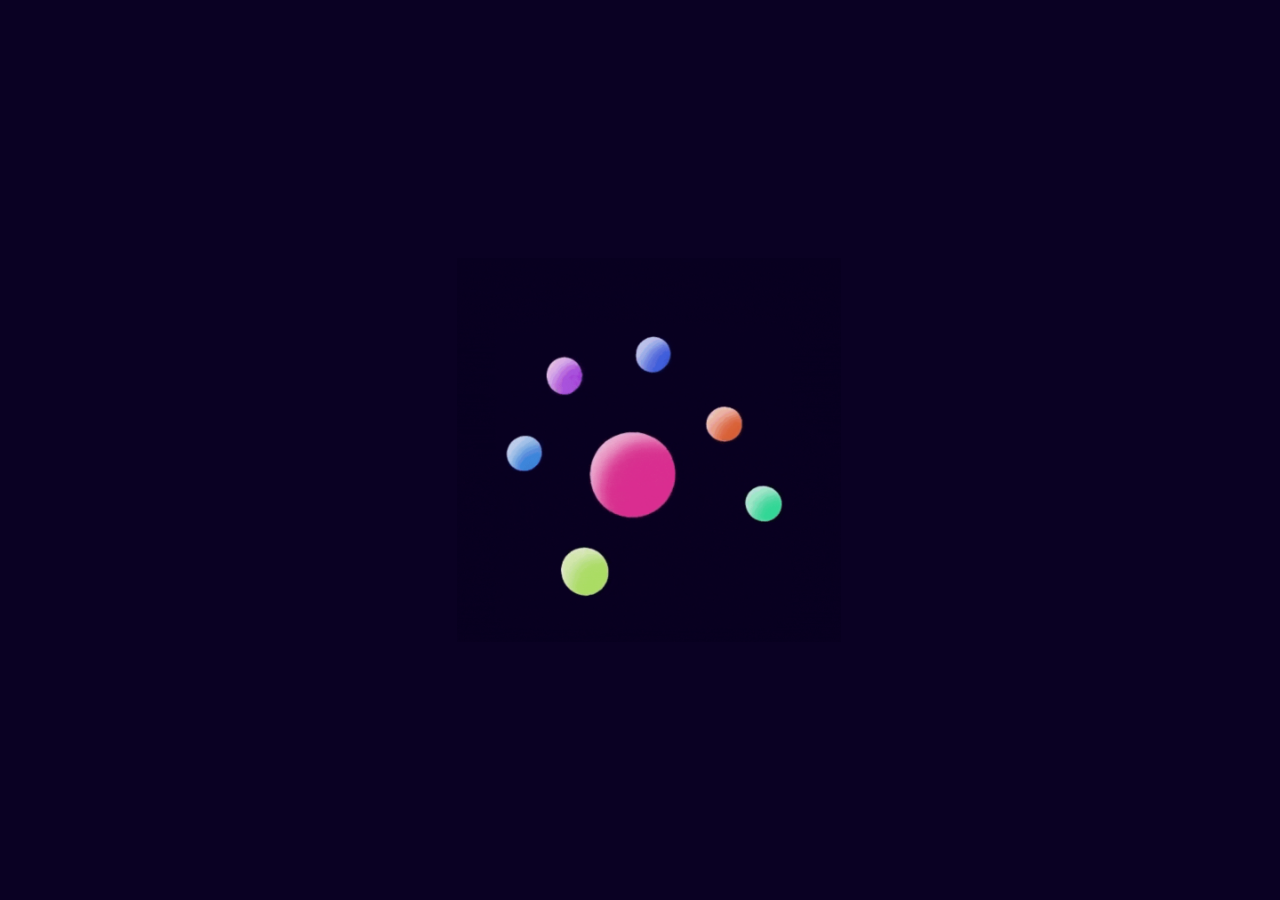
==== commit 747c4a2b: "Update index.html" ====
--- a/index.html
+++ b/index.html
@@ -171,27 +171,6 @@
     </div>
 
     <div class="video-slide">
-      <video src="videos/Black lingerie.mp4" loop playsinline></video>
-      <div class="info-carousel">
-        <div class="info-box">
-          <p>Nome prodotto</p>
-          <p>Prezzo: €29.99</p>
-          <button onclick="window.location.href='https://www.amazon.it/'" data-umami-event="prdouct1slide7">Compra su Amazon</button>
-        </div>
-        <div class="info-box">
-          <p>Nome prodotto</p>
-          <p>Prezzo: €29.99</p>
-          <button onclick="window.location.href='https://www.amazon.it/'" data-umami-event="prdouct2slide7">Compra su Amazon</button>
-        </div>
-        <div class="info-box">
-          <p>Nome prodotto</p>
-          <p>Prezzo: €29.99</p>
-          <button onclick="window.location.href='https://www.amazon.it/'" data-umami-event="prdouct3slide7">Compra su Amazon</button>
-        </div>
-      </div>
-    </div>
-
-    <div class="video-slide">
       <video src="videos/black top and black shirt and white and black sweatshirt, and black sunglasses.mp4" loop playsinline></video>
       <div class="info-carousel">
         <div class="info-box">
